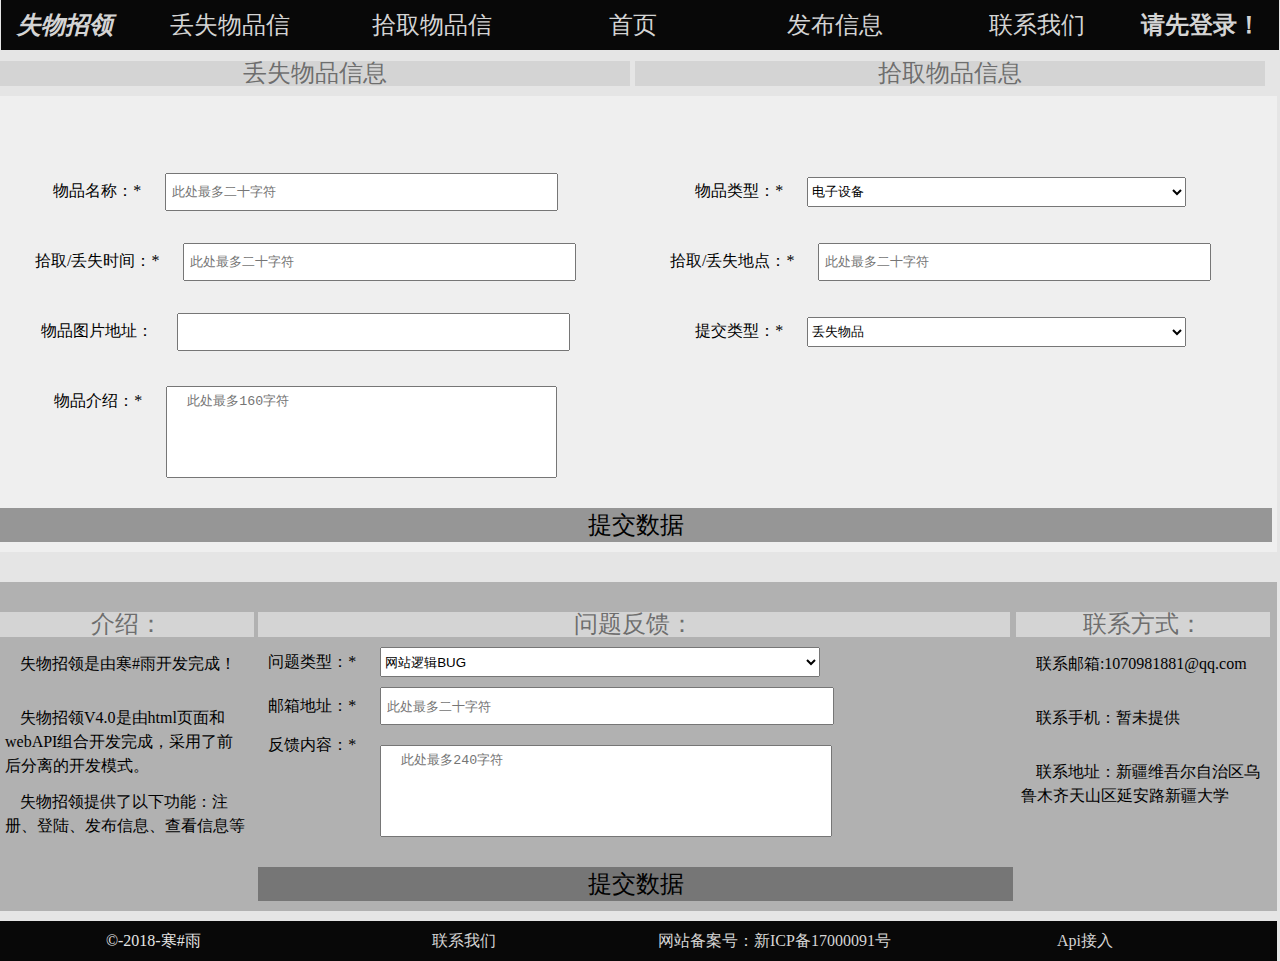
==== swzl_api/obj/Release/Package/PackageTmp/index.html @ 553bff47 "main web program" ====
<!DOCTYPE html>
<html lang="en">
<head>
    <meta charset="UTF-8">
    <meta name=“viewport” content=“width=device-width; initial-scale=1.0”>
    <title>首页</title>
    <link rel="stylesheet" type="text/css" href="css/index.css" media="all">
</head>
<body>
<header>
    <ul class="header_border">
        <li class="header_logo"><em>失物招领V4.0</em></li>
        <li class="header_title"><a href="#lost_info">丢失物品信息</a></li>
        <li class="header_title"><a href="#pick_info">拾取物品信息</a></li>
        <li class="header_title">首页</li>
        <li class="header_title"><a href="#dataPut_box">发布信息</a></li>
        <li class="header_title"><a href="#contact_box">联系我们</a></li>
        <li id="loginStation" class="header_logo"><a>登录状态框</a></li>
    </ul>
</header>
<!--登陆盒子-->
<section id="loginBox" class="loginBox">
    <div class="dataPut_content_box">
        <label>用户名：</label>
        <input id="login_usrName" class="text_input" type="text" placeholder="userName" />
    </div>
    <div class="dataPut_content_box">
        <label>密 码：</label>
        <input id="login_passWord" class="text_input" type="text" placeholder="password" />
        <button onclick="login()">登 陆</button>
        <button>注 册</button>
    </div>
</section>
<!--数据显示模块!-->
<section class="data_show">
    <div class="data_list_box">
        <p id="lost_info" class="data_title">丢失物品信息</p>
        <uL id="data_lost" class="data_box">

        </uL>
    </div>
    <div  class="data_list_box">
        <p id="pick_info" class="data_title">拾取物品信息</p>
        <uL id="data_pick" class="data_box">

        </uL>
    </div>
</section>
<!--信息提交模块-->
<section id="dataPut_box" class="dataPut_box">
    <ul class="dataPut_list_box">
        <li class="dataPut_content_box">
            <label>物品名称：</label>*
            <input id="itemTitle" class="text_input" type="text" maxlength="20" placeholder="此处最多二十字符" />
        </li>
        <li class="dataPut_content_box">
            <label>物品类型：</label>*
            <select id="itemType" class="select_option">
                <option value="电子设备">电子设备</option>
                <option value="衣务">衣务</option>
                <option value="证件">证件</option>
                <option value="书籍、档案、文件">书籍、档案、文件</option>
                <option value="药品">药品</option>
                <option value="雨伞等日用品">雨伞等日用品</option>
                <option 其它>其它</option>
            </select>
        </li>
        <li class="dataPut_content_box">
            <label>拾取/丢失时间：</label>*
            <input id="Time" class="text_input" type="text" maxlength="20" placeholder="此处最多二十字符" />
        </li>
        <li class="dataPut_content_box">
            <label>拾取/丢失地点：</label>*
            <input id="Address" class="text_input" type="text" maxlength="20" placeholder="此处最多二十字符" />
        </li>
        <li class="dataPut_content_box">
            <label>物品图片地址：</label>
            <input id="imgUrl" class="text_input" type="text" maxlength="160" />
        </li>
        <li class="dataPut_content_box">
            <label>提交类型：</label>*
            <select id="putType" class="select_option">
                <option value="lost">丢失物品</option>
                <option value="pick">拾取物品</option>
            </select>
        </li>
        <li class="dataPut_content_box">
            <label>物品介绍：</label>*
           <textarea id="itemDescribe" maxlength="160" placeholder="此处最多160字符" class="textarea_input"></textarea>
        </li>
        <li class="btn_input" onclick="putData()">提交数据</li>
    </ul>
</section>

<!-- 联系板块儿-->
<section id="contact_box" class="contact_box">
    <div class="contact_ones">
        <p class="data_title">介绍：</p>
        <p class="text_content">失物招领是由寒#雨开发完成！</p>
        <p class="text_content">失物招领V4.0是由html页面和webAPI组合开发完成，采用了前后分离的开发模式。</p>
        <p class="text_content">失物招领提供了以下功能：注册、登陆、发布信息、查看信息等</p>
    </div>
    <div class="contact_two">
        <p class="data_title">问题反馈：</p>
        <ul>
            <li class="report_li">
                <label>问题类型：</label>*
                <select class="select_option">
                    <option>网站逻辑BUG</option>
                    <option>网站内容显示不全</option>
                    <option>网站服务器漏洞</option>
                    <option>网站浏览器兼容问题</option>
                    <option>网站内容显示错位</option>
                    <option>网站数据错误</option>
                    <option>网站侵权反馈</option>
                    <option>其它</option>
                </select>
            </li>
            <li class="report_li">
                <label>邮箱地址：</label>*
                <input class="text_input" type="email" maxlength="20" placeholder="此处最多二十字符" />
            </li>
            <li class="report_li">
                <label>反馈内容：</label>*
                <textarea maxlength="240" placeholder="此处最多240字符" class="textarea_input"></textarea>
            </li>
            <li class="btn_input" onclick="javascript:alert('1')">提交数据</li>
        </ul>

    </div>
    <div class="contact_ones">
        <p class="data_title">联系方式：</p>
        <p class="text_content"><a class="contact_a" href="mailto:1070981881@qq.com">联系邮箱:1070981881@qq.com</a></p>
        <p class="text_content"><a class="contact_a">联系手机：暂未提供</a></p>
        <p class="text_content"><a class="contact_a">联系地址：新疆维吾尔自治区乌鲁木齐天山区延安路新疆大学</a></p>
    </div>
</section>

<!-- 网站底部信息-->
<footer class="footer_box">
   <p class="footer_text">&copy;-2018-寒#雨</p>
    <p class="footer_text"><a href="#contact_box">联系我们</a></p>
    <p class="footer_text"><a href="http://www.miitbeian.gov.cn/publish/query/indexFirst.action">网站备案号：新ICP备17000091号 </a></p>
    <p class="footer_text"><a href="javascript:alert('此功能暂未实现，请等待！')">Api接入</a></p>
</footer>
</body>
</html>
<script type="text/javascript" src="js/jsencrypt.min.js"></script>
<script type="text/javascript" src="js/index.js"></script>
---- swzl_api/obj/Release/Package/PackageTmp/css/index.css ----
/* 样式初始化*/
*{
    margin:0px;
    padding:0px;
}
a{
    color:#d4d4d4;
    text-decoration: none;
    cursor: pointer;
}
a:hover{
    color: #e5e5e5;
}
li{
    list-style: none;
}
/* body样式*/
body{
    background-color:#e5e5e5;
}

/**************** 头部开始******************/
/* 头部盒子样式*/
header{
    height:50px;
    width:99.8%;
    margin:auto;
    background-color: #080808;
    border-bottom:1px solid #e5e5e5;
}
/*头部外边框 */
.header_border{
    width:100%;
    height:100%;
}
/* 网站logo和登录状态的样式*/
.header_logo{
    width:10%;
    height:99.8%;
    overflow: hidden;
    float: left;
   /* border:1px solid yellow;*/
    font-size:x-large;
    font-weight:bolder;
    line-height: 50px;
    text-align:center;
    color:#d4d4d4;

}
/* 头部标题样式*/
.header_title{
    width:10%;
    height:99.8%;
    padding:0px 2.896%;
    list-style-type:none;
    float: left;
   /* border:1px solid gray;*/
    font-size:x-large;
    line-height: 50px;
    text-align:center;
    color:#d4d4d4;
    overflow: hidden;
}
/* 头部标题的hover样式*/
.header_title:hover{
    color: white;
    cursor: pointer;
}
/****************头部结束******************/
/****************登陆窗口******************/
.loginBox{
    display:none;
    width:99.8%;

    border:1px solid red;
}
/****************登陆窗口结束******************/

/**************** 第一板块开始******************/
/* 第一版块儿*/
.data_show{
    width:99.8%;
  /*  height:590px; */
  /*  border:1px solid red; */
}
/* 分类盒子的外盒*/
.data_list_box{
    display:inline-block;
    width:49.4%;
    height:100%;
    margin:10px auto;
    vertical-align: top;
}
/*数据盒子的标题 */
.data_title{
    display:inline-block;
    width:99.8%;
    height:25px;
    margin:auto;
    background-color: #d4d4d4;
    color: #323232a4;
    font-size:x-large;
    line-height:25px;
    text-align:center;
}
/* 数据显示盒子样式*/
.data_box{
    width:95%;
    height:100%;
    margin:auto;
}
/* 数据内容显示盒子*/
.data_content_box{
    display:inline-block;
    width:100%;
    height:80px;
    list-style:none;
    margin:auto;
   border-bottom:1px dotted gray;
}
.img_photo{
    display:inline-block;
    width:30%;
    height:98%;
    margin:2px 5px;
    border:solid 1px green;
}
.content_box{
    display:inline-block;
    vertical-align:top;
    width:65%;
    height: 98%;
    margin:2px 5px;
    border:solid 1px red;

}
.itemTitle{
    display:inline-block;
    width:49%;
    font-size:18px;
    text-align: center;
}
.itemContectUser{
    display:inline-block;
    width:49%;
    font-size:18px;
    text-align: center;
    cursor: pointer;
}
.itemDescribe{
    display:inline-block;
    background-color: transparent;
    resize: none;
    width:100%;
    height:65%;
    text-indent: 20px;
    overflow: hidden;
}
/**************** 第一板块结束******************/

/**************** 第二板块开始******************/
/* 第二板块盒子样式*/
.dataPut_box{
    width:99.8%;
  /*  border:1px solid green; */
    background-color:#efefef;
    padding-top:30px;
}
/* 内容列表盒子样式*/
.dataPut_list_box{
    width:100%;
    height:100%;
    margin:30px auto;
}
/*内容盒子样式*/
.dataPut_content_box{
    display:inline-block;
    width:49.4%;
   /* height:50px;*/
    margin:10px auto;
    text-align:center;
    line-height:50px;
  /*  border:1px solid red; */
}
/*单行内容输入样式*/
.text_input{
    width:60%;
    height:24px;
    padding:5px;
    margin:0px 20px;
}
/*多行内容输入样式*/
.textarea_input{
    width:60%;
    height:80px;
    padding:5px;
    margin:10px 20px;
    resize: none;
    text-indent: 15px;
    vertical-align: top;
}
/*选择内容样式*/
.select_option{
    width:60%;
    height:30px;
    margin:0px 20px;
}
/* 提交按钮样式*/
.btn_input{
    display:inline-block;
    width: 98.8%;
    height:24px;
    margin:10px auto;
    line-height: 24px;
    padding:5px;
    font-size:x-large;
    text-align:center;
    background-color:#32323278;
    cursor:pointer;

}
/**************** 第二板块结束******************/

/**************** 第三板块开始******************/
/* 第三版块儿盒子样式*/
.contact_box{
    width:99.8%;
  /*  border:1px solid red; */
    background-color:#a5a5a5d1;
}
/* 联系板块第一块和第三块样式*/
.contact_ones{
    display:inline-block;
    width:19.9%;
    margin-top:30px;
    vertical-align: top;
  /*  border:1px solid green; */

}
/*联系板块第二板块样式*/
.contact_two{
    display:inline-block;
    width:59%;
    margin-top:30px;
    vertical-align: top;
  /*  border:1px solid yellow; */
}

/*显示文本样式*/
.text_content{
    display:inline-block;
    width:95%;
    height:24px;
    margin:10px auto;
    line-height: 24px;
    padding:5px;
    text-indent: 15px;
}

/*反馈li内容*/
.report_li{
    margin:10px;
}

.contact_a{
    color:black;
}
/**************** 第三板块结束******************/

/**************** 网站底部开始*****************/
.footer_box{
    width:99.8%;
    margin-top:10px;
    background-color:#080808;
}
.footer_text{
    display:inline-block;
    width:24%;
    padding:10px 0px;
    color:#e5e5e5;
    text-align:center;
    line-height:20px;
}
/**************** 网站底部结束*****************/

/****************** 自适应样式*************************/
@media screen and (max-width: 1024px) {
    /*样式初始化*/

    /* 第一个板块·自适应*/
    .data_list_box{
        width:99.8%;
        border: 1px solid #32323266;
    }

    /* 第二板块自适应*/
    .dataPut_content_box{
        width:99.8%;
    }
    /*第三板块自适应*/
    .contact_ones{
        width:100%;
    }
    .contact_two{
        width:100%;
    }
}
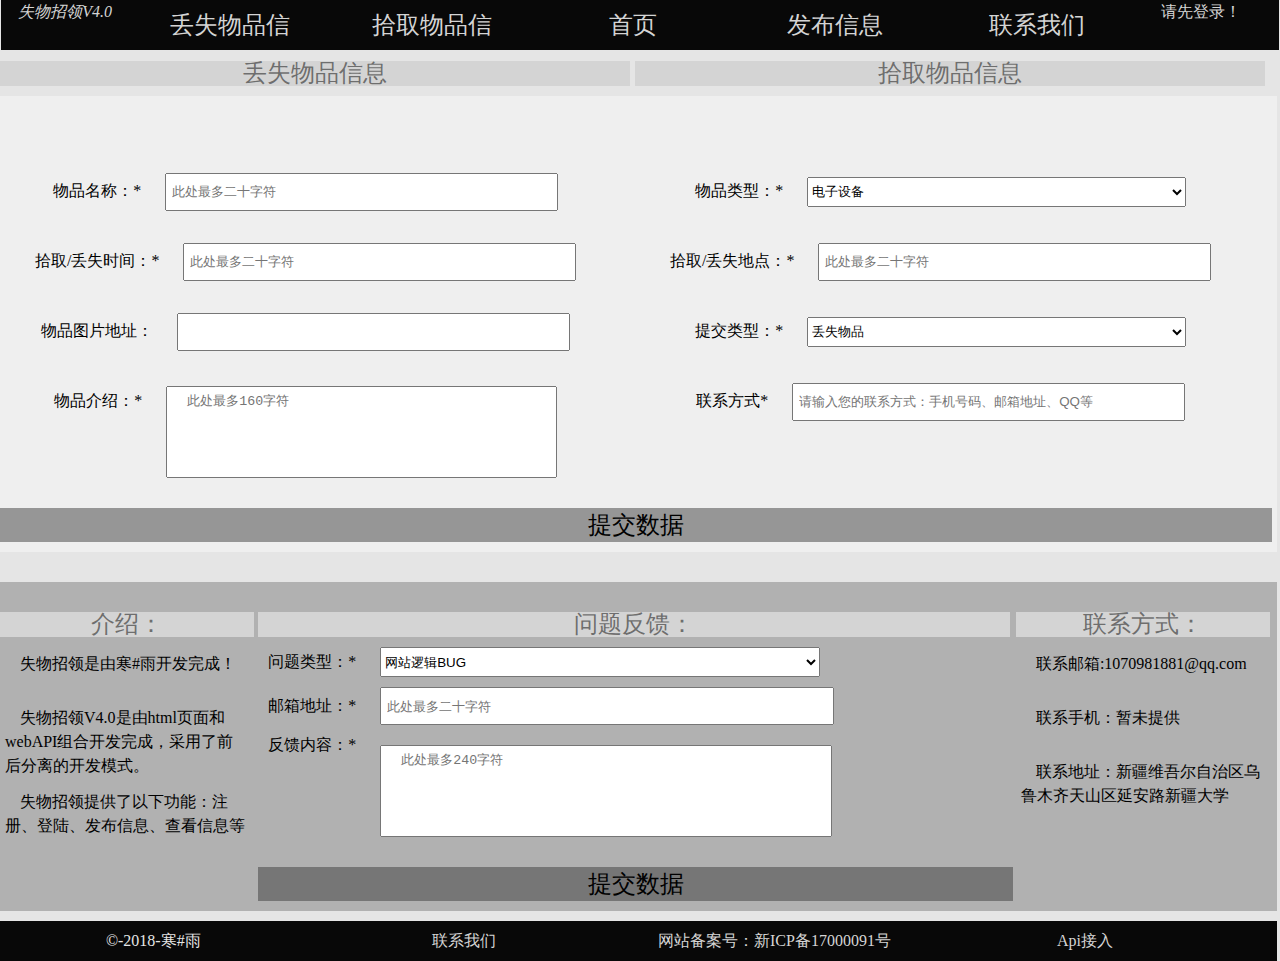
==== commit 2a137509: "add login&register and fixed some bug" ====
--- a/swzl_api/obj/Release/Package/PackageTmp/index.html
+++ b/swzl_api/obj/Release/Package/PackageTmp/index.html
@@ -1,8 +1,8 @@
-<!DOCTYPE html>
+﻿<!DOCTYPE html>
 <html lang="en">
 <head>
     <meta charset="UTF-8">
-    <meta name=“viewport” content=“width=device-width; initial-scale=1.0”>
+    <meta name="viewport" content="width=device-width,initial-scale=1.0">
     <title>首页</title>
     <link rel="stylesheet" type="text/css" href="css/index.css" media="all">
 </head>
@@ -26,9 +26,34 @@
     </div>
     <div class="dataPut_content_box">
         <label>密 码：</label>
-        <input id="login_passWord" class="text_input" type="text" placeholder="password" />
-        <button onclick="login()">登 陆</button>
-        <button>注 册</button>
+        <input id="login_passWord" class="text_input" type="password" placeholder="password" />
+    </div>
+    <div class="dataPut_content_box" style="width: 98%">
+        <button style="text-align: center;margin-right:55px;width: 48px;height:24px;"  onclick="login()">登 陆</button>
+        <button style="text-align: center;margin-left:5px;width:116px;height:24px;"  onclick="loginBox('register')">没有账号去注册</button>
+    </div>
+</section>
+<!--注册盒子-->
+<section id="registerBox" class="loginBox">
+    <div class="dataPut_content_box">
+        <label>用户名：</label>
+        <input id="register_usrName" class="text_input" type="text" placeholder="userName *最少六个字符" />
+    </div>
+    <div class="dataPut_content_box">
+        <label>密 码：</label>
+        <input id="register_passWord" class="text_input" type="password" placeholder="password *最少六个字符" />
+    </div>
+    <div class="dataPut_content_box">
+        <label>重复密码：</label>
+        <input id="register_confirm_passWord" class="text_input" type="password" placeholder="password *最少六个字符" />
+    </div>
+    <div class="dataPut_content_box">
+        <label>电子邮箱：</label>
+        <input id="register_eMail" class="text_input" type="email" placeholder="example@company.com" />
+    </div>
+    <div class="dataPut_content_box" style="width:98%;">
+        <button style="text-align: center;margin-right:55px;width: 48px;height:24px;" onclick="register()">注 册</button>
+        <button style="text-align: center;margin-left:5px;width:116px;height:24px" onclick="loginBox('login')">已有账号去登陆</button>
     </div>
 </section>
 <!--数据显示模块!-->
@@ -62,7 +87,7 @@
                 <option value="书籍、档案、文件">书籍、档案、文件</option>
                 <option value="药品">药品</option>
                 <option value="雨伞等日用品">雨伞等日用品</option>
-                <option 其它>其它</option>
+                <option value="其它">其它</option>
             </select>
         </li>
         <li class="dataPut_content_box">
@@ -87,6 +112,10 @@
         <li class="dataPut_content_box">
             <label>物品介绍：</label>*
            <textarea id="itemDescribe" maxlength="160" placeholder="此处最多160字符" class="textarea_input"></textarea>
+        </li>
+        <li class="dataPut_content_box">
+            <label>联系方式</label>*
+            <input id="contact_user" class="text_input" type="text" maxlength="25" placeholder="请输入您的联系方式：手机号码、邮箱地址、QQ等">
         </li>
         <li class="btn_input" onclick="putData()">提交数据</li>
     </ul>
--- a/swzl_api/obj/Release/Package/PackageTmp/css/index.css
+++ b/swzl_api/obj/Release/Package/PackageTmp/css/index.css
@@ -38,11 +38,12 @@
     width:10%;
     height:99.8%;
     overflow: hidden;
+    margin:auto;
     float: left;
    /* border:1px solid yellow;*/
-    font-size:x-large;
-    font-weight:bolder;
-    line-height: 50px;
+    font-size:medium;
+    font-weight:400;
+    line-height: 24px;
     text-align:center;
     color:#d4d4d4;
 
@@ -71,8 +72,8 @@
 .loginBox{
     display:none;
     width:99.8%;
-
-    border:1px solid red;
+    background-color: #efefef;
+   /* border:1px solid red;*/
 }
 /****************登陆窗口结束******************/
 
